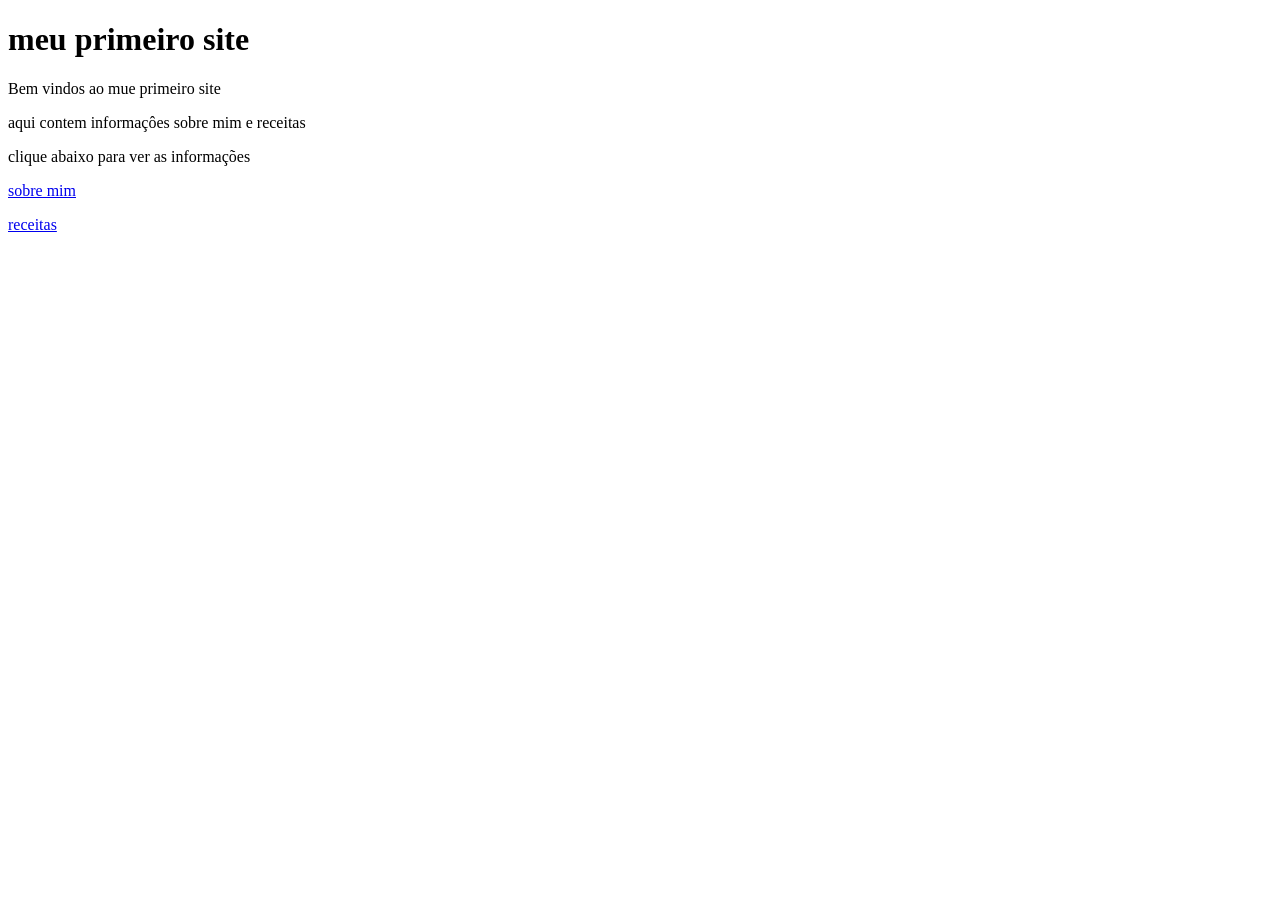
==== index.html @ 23428d8d "Add files via upload" ====
<!DOCTYPE html>
<html lang="en">
<head>
    <meta charset="UTF-8">
    <meta name="viewport" content="width=device-width, initial-scale=1.0">
    <title>Document</title>
</head>
<body>
     <h1>meu primeiro site </h1>
    <p> Bem vindos ao mue primeiro site <p>
    <p> aqui contem informaçôes sobre mim e receitas</p>
    <p>clique abaixo para ver as informações</p>
    <a href="sobre_mim.html">sobre mim</a>
    <p><a href="receitas.html">receitas</a></p>

</body>
</html>
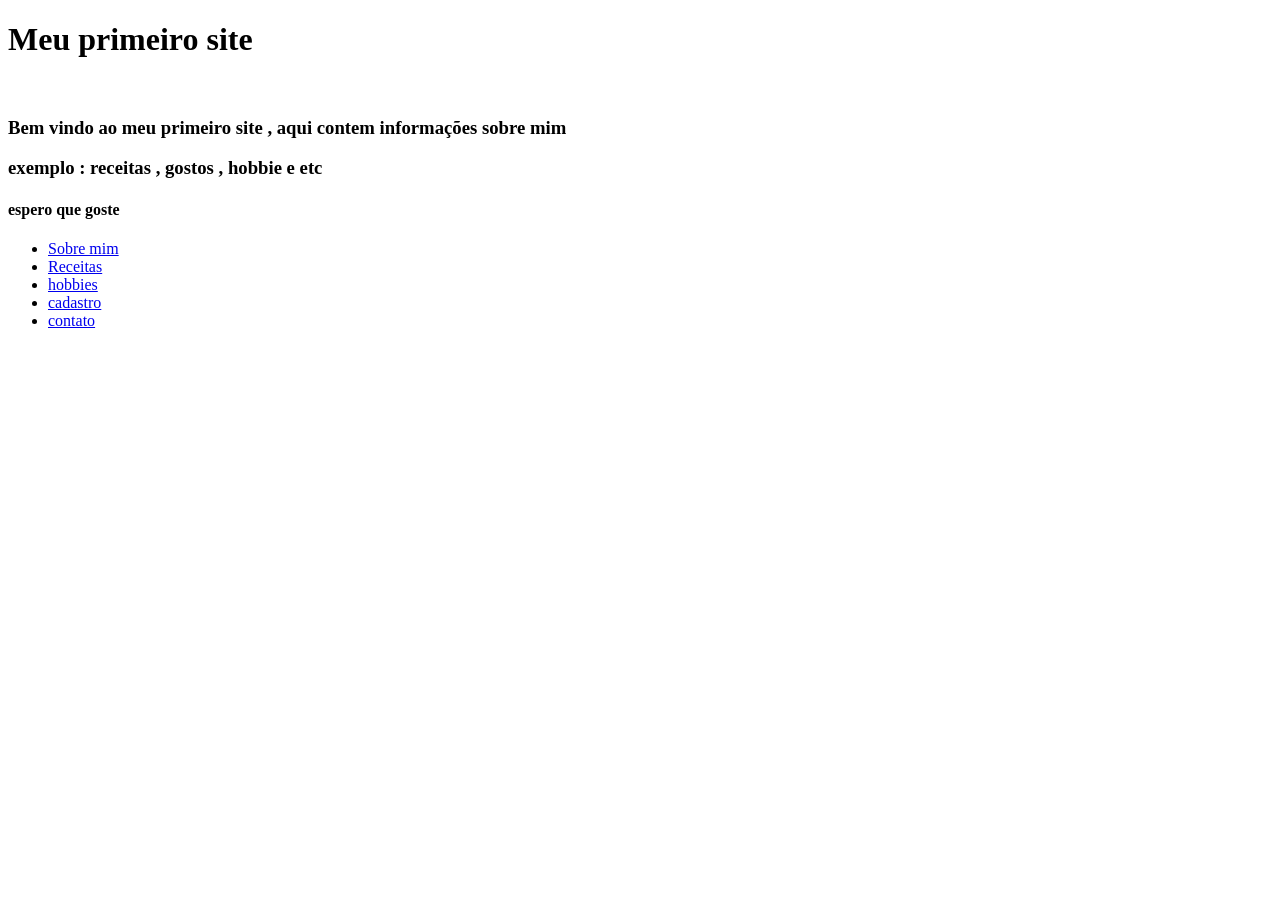
==== commit 565aff54: "Add files via upload" ====
--- a/index.html
+++ b/index.html
@@ -1,34 +1,29 @@
 <!DOCTYPE html>
 <html lang="en">
+
 <head>
     <meta charset="UTF-8">
     <meta name="viewport" content="width=device-width, initial-scale=1.0">
-    <title>Document</title>
+    <title>Meu site</title>
 </head>
+
 <body>
-     <h1>meu primeiro site </h1>
-    <p> Bem vindos ao mue primeiro site <p>
-    <p> aqui contem informaçôes sobre mim e receitas</p>
-    <p>clique abaixo para ver as informações</p>
-    <a href="sobre_mim.html">sobre mim</a>
-    <p><a href="receitas.html">receitas</a></p>
 
-</body>
-</html>
+    <header>
+        <h1>Meu primeiro site</h1>
+        <img src="https://s2-ge.glbimg.com/IpRgFfuOYqIKuTl8OBvF-UMqKXo=/0x0:715x633/984x0/smart/filters:strip_icc()/i.s3.glbimg.com/v1/AUTH_bc8228b6673f488aa253bbcb03c80ec5/internal_photos/bs/2020/B/9/gB1Vg0TBSqkPl2DzJdog/clodoaldo-an.jfif" alt="" width="440">
+        <h3>Bem vindo ao meu primeiro site , aqui contem informações sobre mim </h3>
+        <h3>exemplo : receitas , gostos , hobbie e etc </h3>
+        <h4> espero que goste </h4>
+
+        <ul>
+            <li><a href="sobre_mim.html"> Sobre mim</a></li>
+            <li><a href="receitas.html"> Receitas</a></li>
+           <li><a href=" hobbies.html"> hobbies</a></li>
+           <li> <a href=" cadastro.html"> cadastro </a></li>
+          <li> <a href=" contato.html ">contato </a></li>
+        </ul>
 
 
-
-
-
-
-
-
-
-
-
-
-
-
-
-
-
+    </header>
+</body>
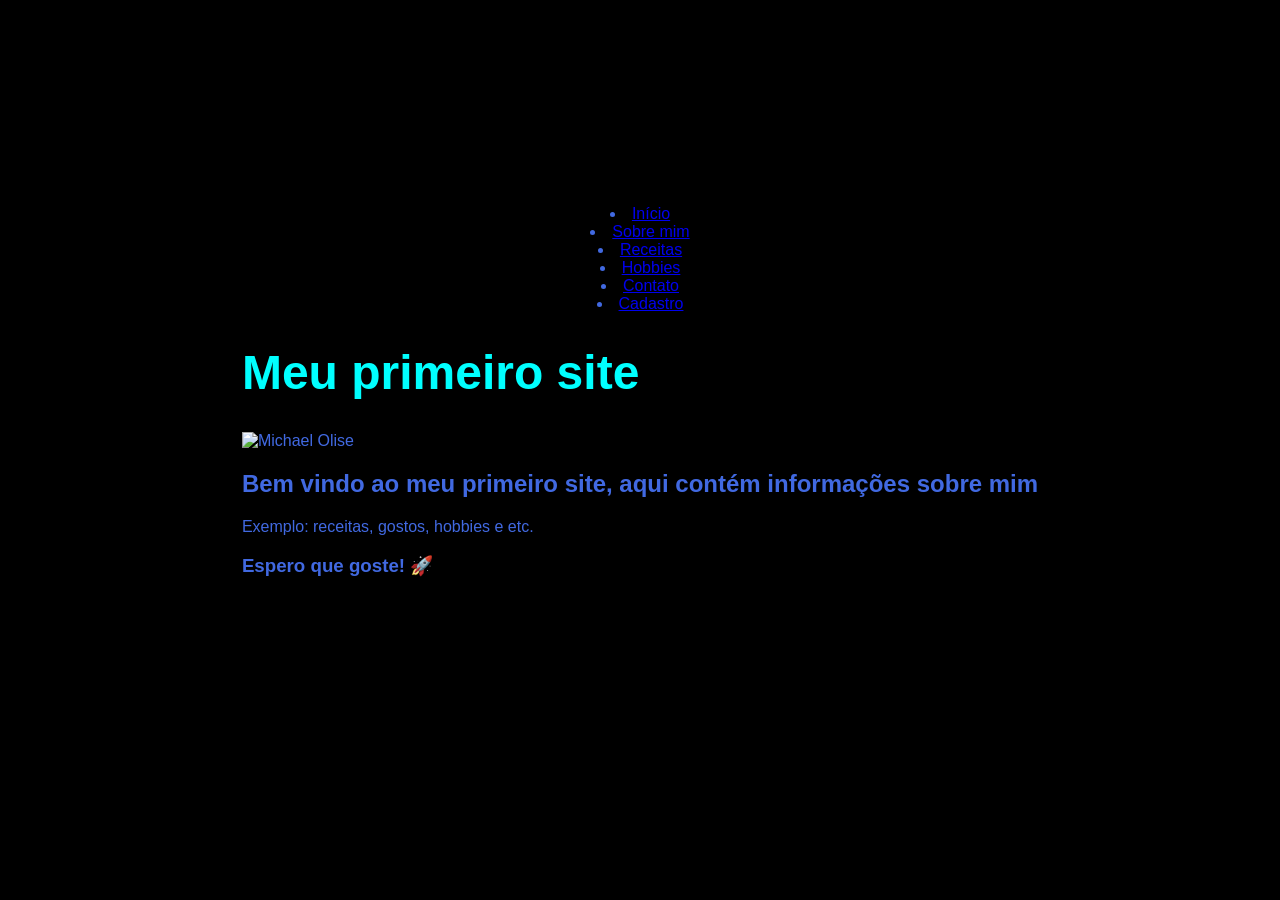
==== commit 39efcc4a: "Add files via upload" ====
--- a/index.html
+++ b/index.html
@@ -1,29 +1,46 @@
 <!DOCTYPE html>
-<html lang="en">
-
+<html lang="pt-BR">
 <head>
     <meta charset="UTF-8">
     <meta name="viewport" content="width=device-width, initial-scale=1.0">
     <title>Meu site</title>
-</head>
+    
+    
+    
+    
+              </head>
+                <li><a href="index.html" class="link-botao">Início</a></li>
+                <li><a href="sobre_mim.html" class="link-botao">Sobre mim</a></li>
+                <li><a href="receitas.html" class="link-botao">Receitas</a></li>
+                <li><a href="hobbies.html" class="link-botao">Hobbies</a></li>
+                <li><a href="contato.html" class="link-botao">Contato</a></li>
+                <li><a href="cadastro.html" class="link-botao">Cadastro</a></li>
 
+<link rel="stylesheet" href="style.css">
 <body>
 
-    <header>
-        <h1>Meu primeiro site</h1>
-        <img src="https://s2-ge.glbimg.com/IpRgFfuOYqIKuTl8OBvF-UMqKXo=/0x0:715x633/984x0/smart/filters:strip_icc()/i.s3.glbimg.com/v1/AUTH_bc8228b6673f488aa253bbcb03c80ec5/internal_photos/bs/2020/B/9/gB1Vg0TBSqkPl2DzJdog/clodoaldo-an.jfif" alt="" width="440">
-        <h3>Bem vindo ao meu primeiro site , aqui contem informações sobre mim </h3>
-        <h3>exemplo : receitas , gostos , hobbie e etc </h3>
-        <h4> espero que goste </h4>
+    <main class="painel-principal">
+        
+        <header class="topo-site">
+            <h1 class="titulo-principal">Meu primeiro site</h1>
+            <div class="box-foto">
+                <img src="https://i.pinimg.com/1200x/b0/98/b8/b098b873354c00d7f7432bdaa336189c.jpg" alt="Michael Olise" width="350" "200">
+            </div>
+        </header>
 
-        <ul>
-            <li><a href="sobre_mim.html"> Sobre mim</a></li>
-            <li><a href="receitas.html"> Receitas</a></li>
-           <li><a href=" hobbies.html"> hobbies</a></li>
-           <li> <a href=" cadastro.html"> cadastro </a></li>
-          <li> <a href=" contato.html ">contato </a></li>
-        </ul>
+        <section class="secao-introducao">
+            <h2 class="texto-destaque">Bem vindo ao meu primeiro site, aqui contém informações sobre mim</h2>
+            <p class="texto-sub">Exemplo: receitas, gostos, hobbies e etc.</p>
+            <h3 class="texto-rodape-intro">Espero que goste! 🚀</h3>
+        </section>
 
+        <nav class="navegacao-site">
+            <ul class="lista-botoes">
+                
+            </ul>
+        </nav>
 
-    </header>
-</body>+    </main>
+
+</body>
+</html>
--- a/style.css
+++ b/style.css
@@ -0,0 +1,31 @@
+
+
+        /* Define o fundo preto e a cor do texto padrão como azul */
+        body {
+            background-color: #000000; /* Preto */
+            color: #4169E1;            /* Azul Royal (mais legível no preto) */
+            font-family: Arial, sans-serif;
+            margin: 0;
+            padding: 40px;
+            display: flex;
+            flex-direction: column;
+            align-items: center;
+            justify-content: center;
+            min-height: 80vh;
+        }
+
+        /* Destaque para o título em um azul mais vivo */
+        h1 {
+            color: #00FFFF;            /* Azul Ciano / Neon */
+            font-size: 3rem; style
+            margin-bottom: 20px;
+        }
+
+        /* Exemplo de uma caixa com borda azul */
+        .container {
+            border: 2px solid #0000FF; /* Azul Puro */
+            padding: 20px;
+            border-radius: 8px;
+            text-align: center;
+            background-color: #111111; /* Preto ligeiramente mais claro para contraste */
+        }
